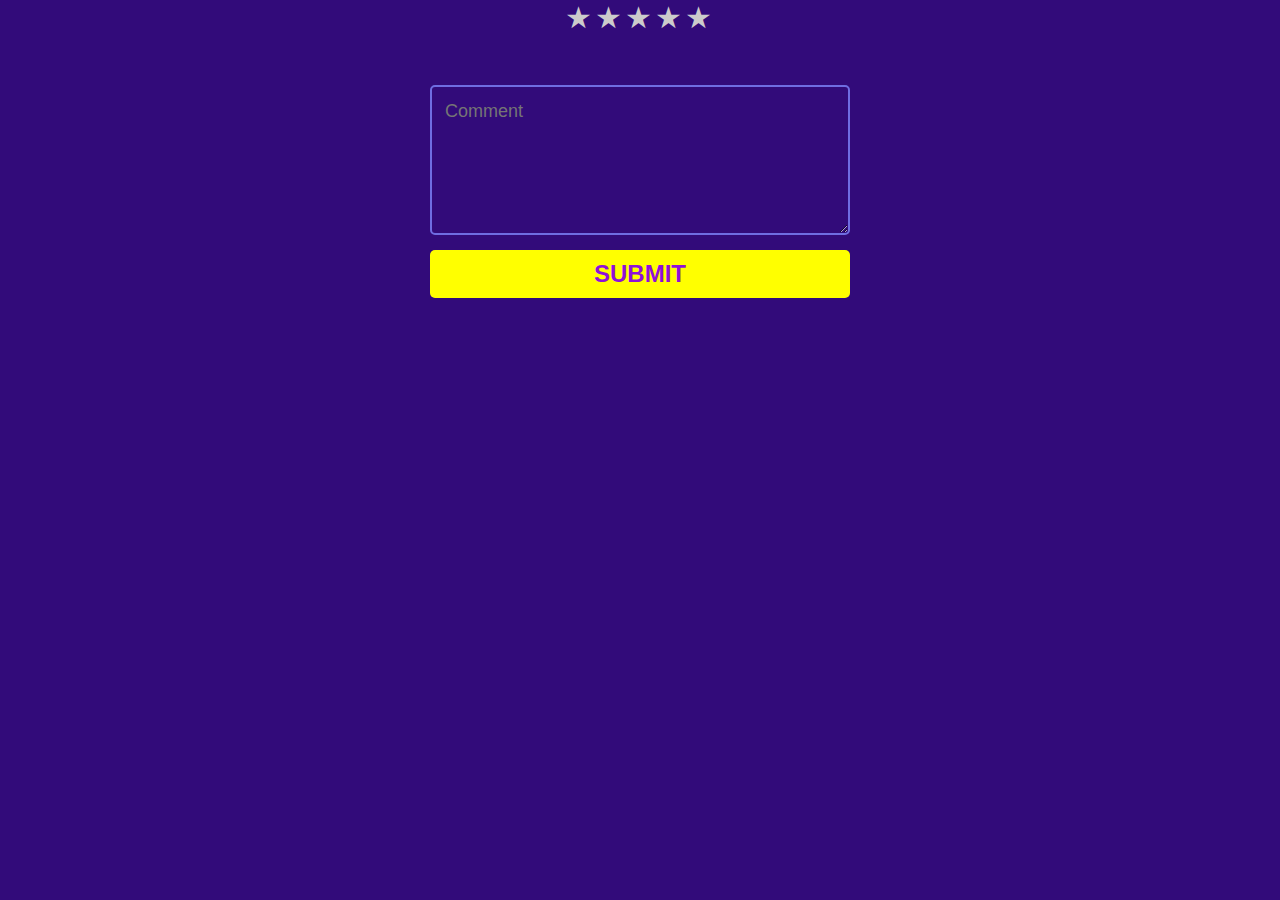
==== feedback.html @ 33a1ca32 "finish all tasks" ====
<!DOCTYPE html>
<html lang="en">
  <head>
    <meta charset="UTF-8" />
    <meta http-equiv="X-UA-Compatible" content="IE=edge" />
    <meta name="viewport" content="width=device-width, initial-scale=1.0" />
    <title>Document</title>
    <link rel="stylesheet" href="feedback.css" />
  </head>
  <body>
    <div class="container">
      <div class="rate">
        <input type="radio" id="star5" name="rate" value="5" />
        <label for="star5" title="text">5 stars</label>
        <input type="radio" id="star4" name="rate" value="4" />
        <label for="star4" title="text">4 stars</label>
        <input type="radio" id="star3" name="rate" value="3" />
        <label for="star3" title="text">3 stars</label>
        <input type="radio" id="star2" name="rate" value="2" />
        <label for="star2" title="text">2 stars</label>
        <input type="radio" id="star1" name="rate" value="1" />
        <label for="star1" title="text">1 star</label>
      </div>

      <form>
        <textarea
          name="text"
          class="feedback-input"
          placeholder="Comment"
        ></textarea>
        <input type="submit" value="SUBMIT" />
      </form>
    </div>
  </body>
</html>
---- feedback.css ----
.rate{
     
      position: relative;
      top:0;
      align-items: center;
      display: flex;
      justify-content: center;
      left: 0;
      right: 0;
      
      margin: auto;
}
  .rate:not(:checked) > input {
      position:absolute;
      top:-9999px;
  }
  .rate:not(:checked) > label {
      float:right;
      width:1em;
      overflow:hidden;
      white-space:nowrap;
      cursor:pointer;
      font-size:30px;
      color:#ccc;
  }
  .rate:not(:checked) > label:before {
      content: '★ ';
  }
  .rate > input:checked ~ label {
      color: #ffc700;    
  }
  .rate:not(:checked) > label:hover,
  .rate:not(:checked) > label:hover ~ label {
      color: #deb217;  
  }
  .rate > input:checked + label:hover,
  .rate > input:checked + label:hover ~ label,
  .rate > input:checked ~ label:hover,
  .rate > input:checked ~ label:hover ~ label,
  .rate > label:hover ~ input:checked ~ label {
      color: #c59b08;
  }

  *{
      margin: 0;
      padding: 0;
      font-family: 'Gill Sans', 'Gill Sans MT', Calibri, 'Trebuchet MS', sans-serif;
      background-color:  rgb(50, 11, 122);
      color: white;
}



@import url(https://fonts.googleapis.com/css?family=Montserrat:400,700);

body { background:rgb(30,30,40); }
form { max-width:420px; margin:50px auto; }

.feedback-input {
  color:white;
  font-family: Helvetica, Arial, sans-serif;
  font-weight:500;
  font-size: 18px;
  border-radius: 5px;
  line-height: 22px;
  background-color: transparent;
  border:2px solid #6f6de2;
  transition: all 0.3s;
  padding: 13px;
  margin-bottom: 15px;
  width:100%;
  box-sizing: border-box;
  outline:0;
}

.feedback-input:focus { border:2px solid #496ccc; }

textarea {
  height: 150px;
  line-height: 150%;
  resize:vertical;
}

[type="submit"] {
  font-family: 'Montserrat', Arial, Helvetica, sans-serif;
  width: 100%;
  background:yellow;
  border-radius:5px;
  border:0;
  cursor:pointer;
  color:rgb(143, 17, 216);
  font-size:24px;
  padding-top:10px;
  padding-bottom:10px;
  transition: all 0.3s;
  margin-top:-4px;
  font-weight:700;
}
[type="submit"]:hover { background:#CC4949; }



@media only screen and (max-width: 700px){
     
}
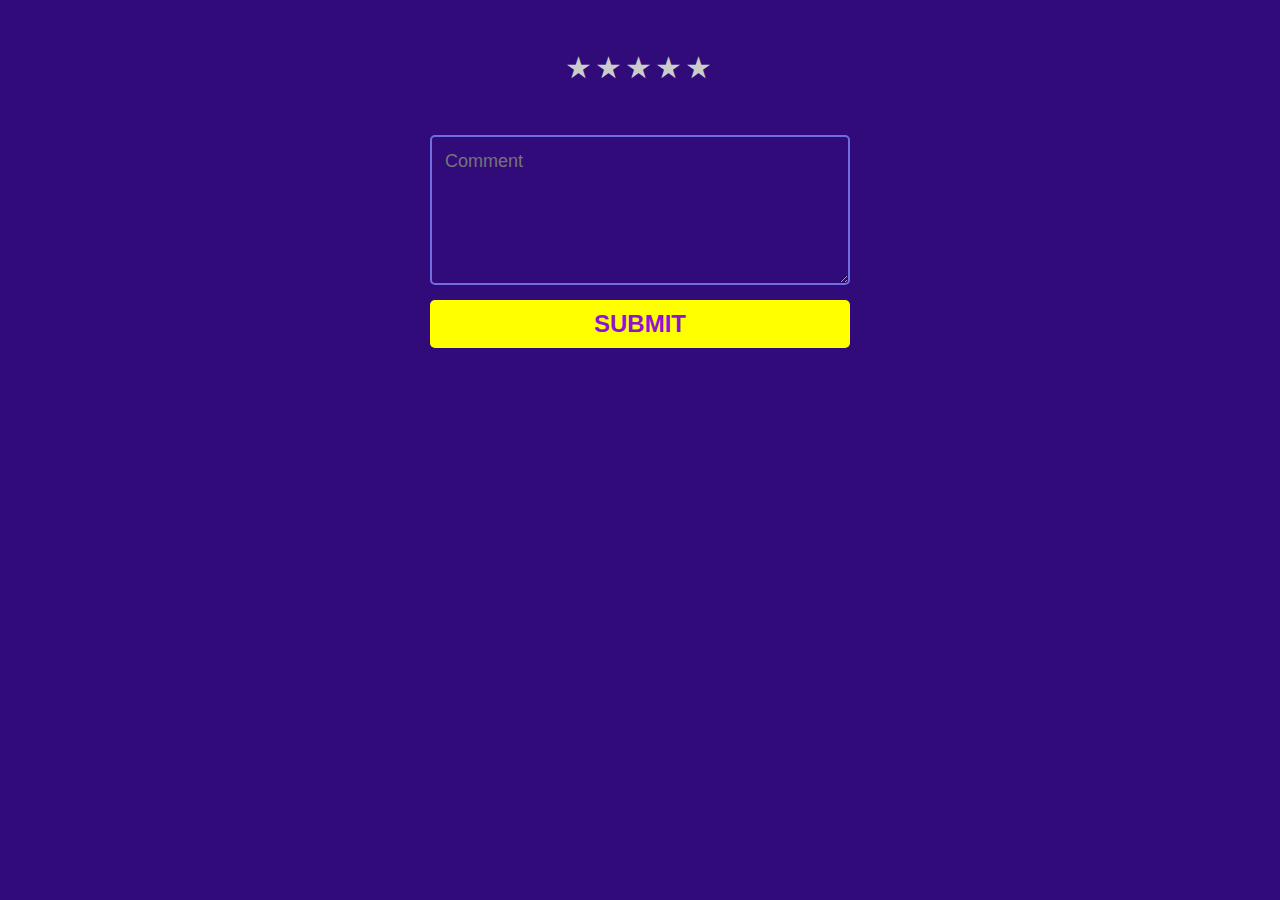
==== commit 33e49bd1: "resolve issues" ====
--- a/feedback.html
+++ b/feedback.html
@@ -22,14 +22,17 @@
         <label for="star1" title="text">1 star</label>
       </div>
 
-      <form>
+      <div class="container">
+
         <textarea
-          name="text"
-          class="feedback-input"
-          placeholder="Comment"
+        name="text"
+        class="feedback-input"
+        placeholder="Comment"
         ></textarea>
-        <input type="submit" value="SUBMIT" />
-      </form>
+        <a href="index.html">
+          <input type="submit" value="SUBMIT" />
+        </a>
+    </div>
     </div>
   </body>
 </html>
--- a/feedback.css
+++ b/feedback.css
@@ -53,8 +53,7 @@
 
 @import url(https://fonts.googleapis.com/css?family=Montserrat:400,700);
 
-body { background:rgb(30,30,40); }
-form { max-width:420px; margin:50px auto; }
+.container { max-width:420px; margin:50px auto; }
 
 .feedback-input {
   color:white;
@@ -72,6 +71,7 @@
   box-sizing: border-box;
   outline:0;
 }
+
 
 .feedback-input:focus { border:2px solid #496ccc; }
 
@@ -96,7 +96,7 @@
   margin-top:-4px;
   font-weight:700;
 }
-[type="submit"]:hover { background:#CC4949; }
+[type="submit"]:hover { background:#49cc5a; }
 
 
 
